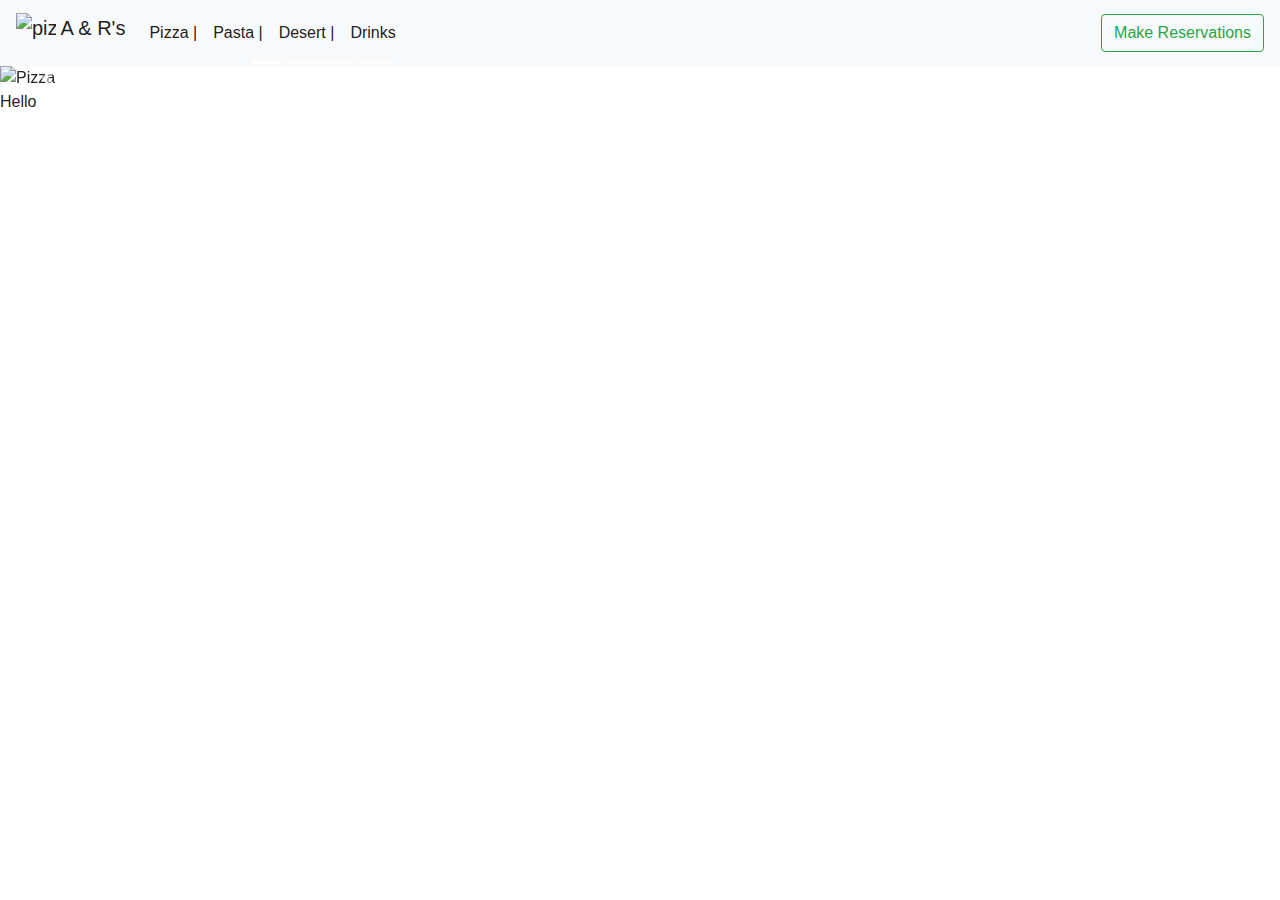
==== italian restaurant/index.html @ 4690b080 "test" ====
<!DOCTYPE html>
<html>

<head>
    <title>Andy and Rob's Italian Restaurant</title>
    <link rel="stylesheet" href="https://stackpath.bootstrapcdn.com/bootstrap/4.3.1/css/bootstrap.min.css" integrity="sha384-ggOyR0iXCbMQv3Xipma34MD+dH/1fQ784/j6cY/iJTQUOhcWr7x9JvoRxT2MZw1T" crossorigin="anonymous">
    <link rel = "icon" href =  
    "https://www.shareicon.net/data/512x512/2016/06/17/595605_pizza_512x512.png" 
        type = "image/x-icon">

    <meta charset="utf-8">
    <meta name="viewport" content="width=device-width, initial-scale=1">
    <link rel="stylesheet" href="https://maxcdn.bootstrapcdn.com/bootstrap/4.5.2/css/bootstrap.min.css">
    <script src="https://ajax.googleapis.com/ajax/libs/jquery/3.5.1/jquery.min.js"></script>
    <script src="https://cdnjs.cloudflare.com/ajax/libs/popper.js/1.16.0/umd/popper.min.js"></script>
    <script src="https://maxcdn.bootstrapcdn.com/bootstrap/4.5.2/js/bootstrap.min.js"></script>
    <link href="style.css" rel="stylesheet" type="text/css"/>

    <style>
        /* Make the image fully responsive */
        .carousel-inner img {
            width: 100%;
            height: 100%;
        }
    </style>
</head>

<body>
    <!--navbar closed-->
    <nav class="navbar navbar-default navbar-fixed-top navbar-expand-lg navbar-light bg-light" >
         <div id = "topSmallScreen center">
            <button class="navbar-toggler" type="button" data-toggle="collapse" data-target="#navbarSupportedContent" aria-controls="navbarSupportedContent" aria-expanded="false" aria-label="Toggle navigation">
                <span class="navbar-toggler-icon"></span>
                
                
            </button>
            <!--<a class="navbar-brand text-big navbar-toggler center" href="index.html">
                <img src="https://www.shareicon.net/data/512x512/2016/06/17/595605_pizza_512x512.png" width="30" height="30" class="d-inline-block align-top " alt="pizza">
                A&R
            </a>-->
            
        </div>
        <!--comment out div to fix-->
        <!--navbar-->
        <div class="collapse navbar-collapse" id="navbarSupportedContent" >
            <a class="navbar-brand text-big padding-left" href="index.html" >
                <img src="https://www.shareicon.net/data/512x512/2016/06/17/595605_pizza_512x512.png" width="40" height="40" class="d-inline-block align-top " alt="pizza">
                A & R's 
            </a>


            <ul class="navbar-nav mr-auto center-flex">
                <li class="nav-item active">
                    <a class="nav-link" href="pizzaMenu.html">Pizza |<span class="sr-only">(current)</span></a>
                </li>
                <li class="nav-item active">
                    <a class="nav-link" href="pastaMenu.html">Pasta |<span class="sr-only">(current)</span></a>
                </li>
                <li class="nav-item active">
                    <a class="nav-link" href="desertMenu.html">Desert |<span class="sr-only">(current)</span></a>
                </li>
                <li class="nav-item active">
                    <a class="nav-link" href="drinkMenu.html">Drinks <span class="sr-only">(current)</span></a>
                </li>
                
                
                
            </ul>
            <form class="form-inline my-2 my-lg-0 padding-right">
            <button class="btn btn-outline-success my-2 my-sm-0 text-big " onclick="openBox()" >Make Reservations</button>
            </form>
        </div>
    </nav>
    <!--carousel-->
    <div class = "center-flex padding-top" height = "1000px" width = "1000px">
        <div class="h-50 w-50">
            <div id="demo" class="carousel slide" data-ride="carousel">

                <!-- Indicators -->
                <ul class="carousel-indicators">
                <li data-target="#demo" data-slide-to="0" class="active"></li>
                <li data-target="#demo" data-slide-to="1"></li>
                <li data-target="#demo" data-slide-to="2"></li>
                <li data-target="#demo" data-slide-to="3"></li>
                </ul>
            
                <!-- The slideshow -->
                <div class="carousel-inner">
                    <div class="carousel-item active">
                        <img src="https://cdn.cnn.com/cnnnext/dam/assets/181018164648-08-nyc-pizza---johns-of-bleeker-street.jpg" class="d-block w-100" alt="Pizza">
                        <div class="carousel-caption">
                            <h3>PIZZA</h3>
                            <p>Enjoy our World Class Pizza!</p>
                        </div>
                    </div>
                    <div class="carousel-item">
                        <img src="https://dpv87w1mllzh1.cloudfront.net/alitalia_discover/attachments/data/000/000/334/original/roma-how-to-carbonara-1920x1080.jpg?1519055920" class="d-block w-100" alt="Pasta" >
                        <div class="carousel-caption">
                            <h3>PASTA</h3>
                            <p>View our Selection of Famous Pasta!</p>
                        </div>
                    </div>
                    <div class="carousel-item">
                        <img src="https://ewscripps.brightspotcdn.com/dims4/default/0f0f731/2147483647/strip/true/crop/640x360+0+33/resize/1280x720!/quality/90/?url=https%3A%2F%2Fmediaassets.wcpo.com%2Fphoto%2F2018%2F10%2F02%2FWCPO_cannoli_restaurant_1538456842353_99195701_ver1.0_640_480.png" class="d-block w-100" alt="Drinks" >
                        <div class="carousel-caption">
                            <h3>DESERT</h3>
                            <p>Try our Delicious Derserts!</p>
                        </div>
                    </div>
                    <div class="carousel-item">
                        <img src="https://www.edenbeing.com/wp-content/uploads/2019/12/the-lanesborough-library-bar-dry-january-1-1920x1080-1024x576.jpg" class="d-block w-100" alt="Drinks" >
                        <div class="carousel-caption">
                            <h3>DRINKS</h3>
                            <p>Chill out with a Beverage!</p>
                        </div>
                    </div>
    
                    
                </div>

                <!-- Left and right controls -->
                <a class="carousel-control-prev" href="#demo" data-slide="prev">
                <span class="carousel-control-prev-icon"></span>
                </a>
                <a class="carousel-control-next" href="#demo" data-slide="next">
                <span class="carousel-control-next-icon"></span>
                </a>
            
            </div>
        </div>
    </div>

    <div class = "center padding-top" id="aboveStatsSection">
            
    </div>

    <div class = "padding-top" id="statsSection">
        <div>
            <p class = "stat-text-title ">Hello</p>

        </div>
        
        
    
    
    </div>

    <script src="script.js"></script>
</body>

</html>
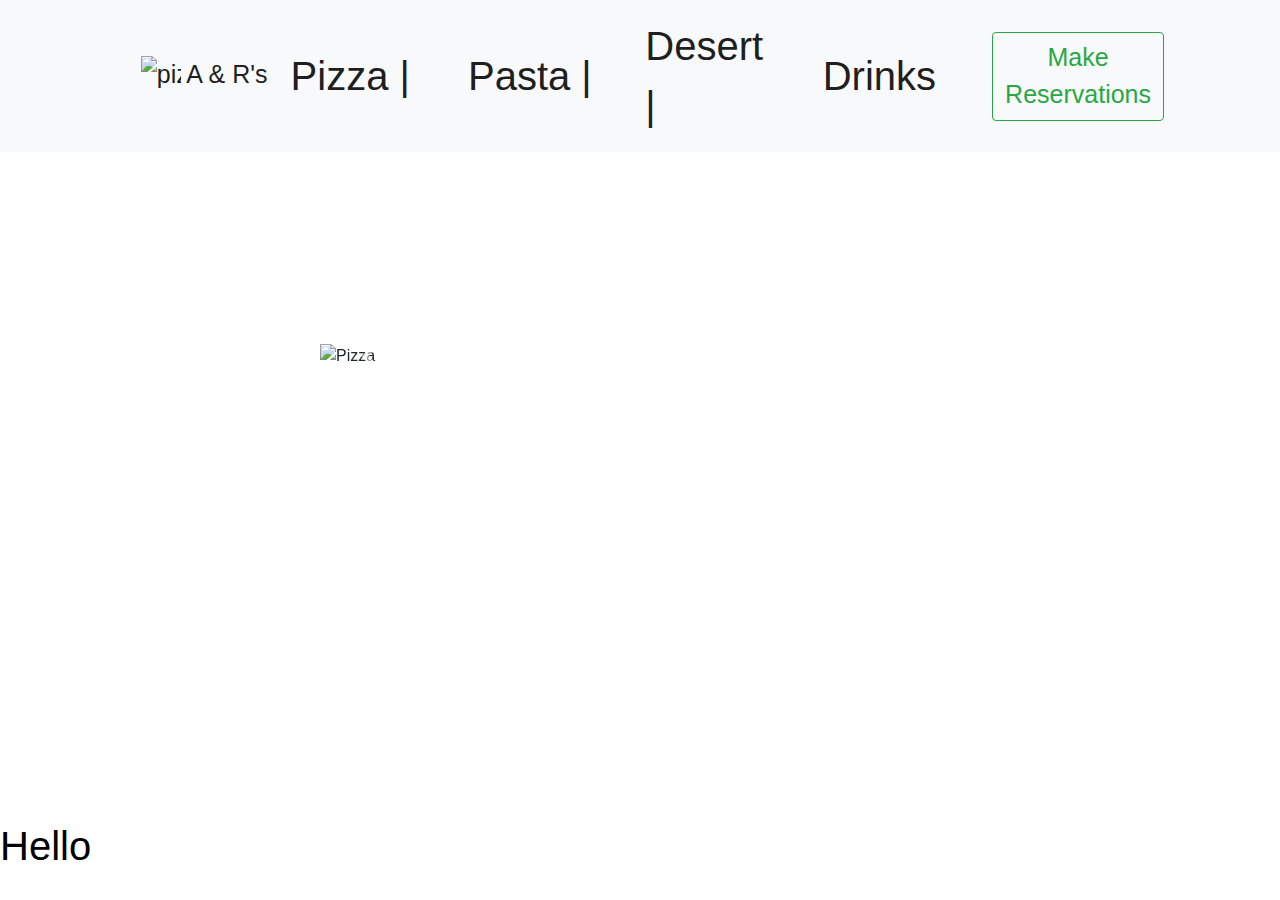
==== commit fc153b4c: "test" ====
--- a/italian restaurant/index.html
+++ b/italian restaurant/index.html
@@ -34,32 +34,30 @@
                 
                 
             </button>
-            <!--<a class="navbar-brand text-big navbar-toggler center" href="index.html">
-                <img src="https://www.shareicon.net/data/512x512/2016/06/17/595605_pizza_512x512.png" width="30" height="30" class="d-inline-block align-top " alt="pizza">
-                A&R
-            </a>-->
+            
             
         </div>
         <!--comment out div to fix-->
         <!--navbar-->
-        <div class="collapse navbar-collapse" id="navbarSupportedContent" >
+        <div class="collapse navbar-collapse " id="navbarSupportedContent" >
             <a class="navbar-brand text-big padding-left" href="index.html" >
                 <img src="https://www.shareicon.net/data/512x512/2016/06/17/595605_pizza_512x512.png" width="40" height="40" class="d-inline-block align-top " alt="pizza">
                 A & R's 
             </a>
+            
 
+            <ul class="navbar-nav mr-auto center-flex container">
+                <li class="nav-item active col">
+                    <a class="nav-link " href="pizzaMenu.html">Pizza |<span class="sr-only">(current)</span></a>
+                </li>
 
-            <ul class="navbar-nav mr-auto center-flex">
-                <li class="nav-item active">
-                    <a class="nav-link" href="pizzaMenu.html">Pizza |<span class="sr-only">(current)</span></a>
-                </li>
-                <li class="nav-item active">
+                <li class="nav-item active col">
                     <a class="nav-link" href="pastaMenu.html">Pasta |<span class="sr-only">(current)</span></a>
                 </li>
-                <li class="nav-item active">
+                <li class="nav-item active col">
                     <a class="nav-link" href="desertMenu.html">Desert |<span class="sr-only">(current)</span></a>
                 </li>
-                <li class="nav-item active">
+                <li class="nav-item active col">
                     <a class="nav-link" href="drinkMenu.html">Drinks <span class="sr-only">(current)</span></a>
                 </li>
                 
@@ -72,8 +70,8 @@
         </div>
     </nav>
     <!--carousel-->
-    <div class = "center-flex padding-top" height = "1000px" width = "1000px">
-        <div class="h-50 w-50">
+    <div class = "center-flex padding-top" >
+        <div class="h-20 w-50">
             <div id="demo" class="carousel slide" data-ride="carousel">
 
                 <!-- Indicators -->
@@ -85,7 +83,7 @@
                 </ul>
             
                 <!-- The slideshow -->
-                <div class="carousel-inner">
+                <div class="carousel-inner ">
                     <div class="carousel-item active">
                         <img src="https://cdn.cnn.com/cnnnext/dam/assets/181018164648-08-nyc-pizza---johns-of-bleeker-street.jpg" class="d-block w-100" alt="Pizza">
                         <div class="carousel-caption">
@@ -136,7 +134,7 @@
 
     <div class = "padding-top" id="statsSection">
         <div>
-            <p class = "stat-text-title ">Hello</p>
+            <p class = "stat-text-title">Hello</p>
 
         </div>
         
--- a/italian restaurant/style.css
+++ b/italian restaurant/style.css
@@ -0,0 +1,103 @@
+
+body { 
+    background-image: url("backgroundBlurred.png");
+    height: 100%; 
+    background-position: center;
+    background-repeat: no-repeat;
+    background-size: cover;
+    backdrop-filter: blur(5px);
+}
+html { 
+    background: url(backgroundBlurred.png) no-repeat center center fixed; 
+    -webkit-background-size: cover;
+    -moz-background-size: cover;
+    -o-background-size: cover;
+    background-size: cover;
+  }
+.carousel-caption{
+    color: white;
+    text-shadow: 2px 5px #000000;
+    font-size: 40px;
+}
+.stat-text-title{
+    color: rgb(0, 0, 0);
+    font-size: 40px;
+}
+ul {
+    display: table;
+    margin: auto;
+    font-size: 40px;
+}
+.center-flex{
+    display: flex;
+    justify-content: center;
+    
+}
+.text-big {
+    font-size: 25px;
+}
+
+.center {
+    margin: auto;
+    width: 50%;
+    padding: 5%;
+}
+#topSmallScreen{
+    width: 100%;
+}
+.space-aroud-top-flex{
+    display: flex;
+    justify-content: center;
+    justify-content: space-around;
+    align-items: flex-start;
+}
+.padding-top{
+    padding-top: 15%;
+}
+.padding-left{
+    padding-left: 10%;
+    margin: 0px;
+}
+.padding-right{
+    padding-right: 100px;
+    margin: 0px;
+}
+#aboveStatsSection{
+    background-color:rgba(255, 255, 255, 0);
+    height: 10%;
+    width: 80%;
+}
+#statsSection{
+    background-color:white;
+    height: 60%;
+    width: 100%;
+}
+#pizzaMenu{
+    background-color:white;
+    height: 80%;
+    width: 80%;
+}
+
+#navbarSupportedContent{
+    width: 80%;
+}
+
+
+
+
+.middle {
+    display: flex;
+    justify-content: center;
+  }
+  
+.middlepage2 {
+    background-color: #7efdecbd;
+    height: 500px;
+    width: 80%;
+}
+.carousel-inner{
+    width:100%;
+    height: 100%;
+    max-height: 100% !important;
+    max-width: 100%
+  }